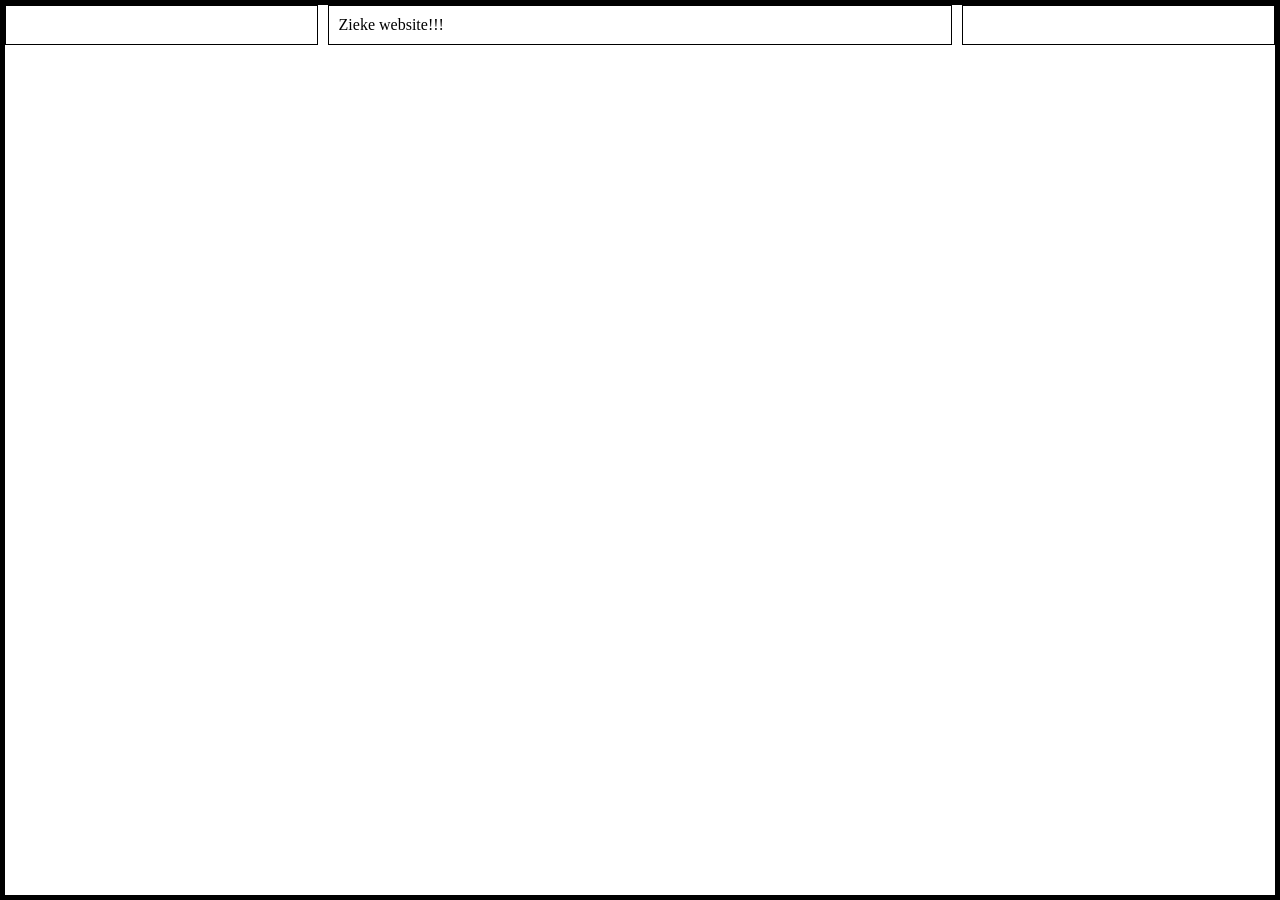
==== 1c/index.html @ 5a757d23 "new thingies" ====
<!DOCTYPE html>
<html lang="en">
<head>
    <meta charset="UTF-8">
    <meta name="viewport" content="width=device-width, initial-scale=1.0">
    <link rel="stylesheet" href="style.css">
    <title>Document</title>
</head>
<body>
    <div class="container">
        <div class="row">
            <div class="col-header-sidebar"></div>
            <div class="col-header-main">Zieke website!!!</div>
            <div class="col-header-sidebar"></div>
        </div>
</body>
</html>
---- 1c/style.css ----
* {
	margin: 0;
	padding: 0;
	box-sizing: border-box;
}

:root {
	--row-gap: 10px;
	--column-gap: 10px;
	--column-padding: 10px;
}

.container {
	margin: 0 auto;
	width: 100%;
	min-height: 100vh;
	display: flex;
	flex-direction: column;
	gap: var(--row-gap);
	border: 5px solid rgb(0, 0, 0);
}

.row {
	display: flex;
	flex-wrap: nowrap;
	gap: var(--column-gap);
    
}

[class^="col-"] {
	padding: var(--column-padding);
	display: flex;
	flex-grow: 1;
	flex-shrink: 1;
	align-items: center;
	border: 1px solid #000;
    
}

.col-header-main {
	flex-grow: 0;
	flex-basis: 50%;
    text-align: center;
}

.col-header-sidebar {
	flex-grow: 0;
	flex-basis: 25%;
}
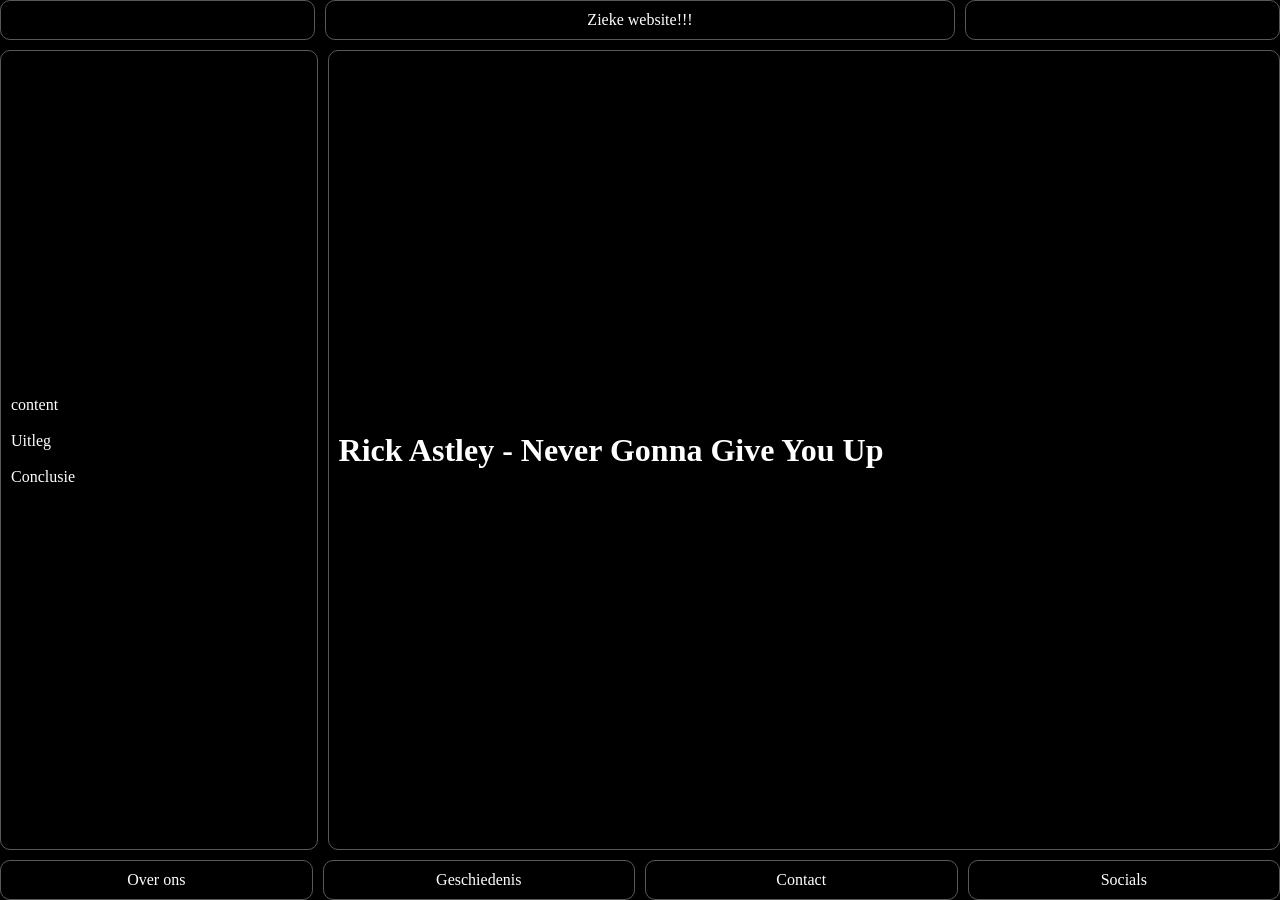
==== commit 81b8bfb6: "thingy" ====
--- a/1c/index.html
+++ b/1c/index.html
@@ -13,5 +13,31 @@
             <div class="col-header-main">Zieke website!!!</div>
             <div class="col-header-sidebar"></div>
         </div>
+
+    <div class="row flex-grow">
+        <div class="col-main-sidebar">
+            <p>
+                <a href="https://www.youtube.com/@RickAstleyYT/videos">content</a> 
+                <br><br/> 
+                <a href="https://www.youtube.com/@RickAstleyYT/videos">Uitleg</a> 
+                <br><br/>
+                <a href="https://www.youtube.com/@RickAstleyYT/videos">Conclusie</a> 
+                <br><br/>
+            </p>
+        </div>
+        <div class="col-main-content">
+            <p>
+                <h1>Rick Astley - Never Gonna Give You Up</h1>
+            </p>
+        </div>
+
+    </div>
+
+        <div class="row">
+            <div class="col-footer">Over ons</div>
+            <div class="col-footer">Geschiedenis</div>
+            <div class="col-footer">Contact</div>
+            <div class="col-footer">Socials</div>
+        </div>
 </body>
 </html>
--- a/1c/style.css
+++ b/1c/style.css
@@ -2,6 +2,11 @@
 	margin: 0;
 	padding: 0;
 	box-sizing: border-box;
+}
+
+body {
+    background-color: #000000;
+    color: #ffffff;
 }
 
 :root {
@@ -17,7 +22,6 @@
 	display: flex;
 	flex-direction: column;
 	gap: var(--row-gap);
-	border: 5px solid rgb(0, 0, 0);
 }
 
 .row {
@@ -33,17 +37,48 @@
 	flex-grow: 1;
 	flex-shrink: 1;
 	align-items: center;
-	border: 1px solid #000;
-    
+	border: 1px solid #5a5959;
+    border-radius: 10px;
+}
+
+a {
+    color: #ffffff;
+    text-decoration: none;
+    transition: 0.3s;
+}
+a:hover {
+    color: #4d4d4d;
+}
+
+.flex-grow {
+    flex-grow: 1;
 }
 
 .col-header-main {
+    display: flex;
 	flex-grow: 0;
 	flex-basis: 50%;
-    text-align: center;
+    justify-content: center;
 }
 
 .col-header-sidebar {
 	flex-grow: 0;
 	flex-basis: 25%;
-}+}
+
+.col-main-sidebar {
+    flex-grow: 0;
+    flex-basis: 25%;
+}
+
+.col-main-content {
+    flex-grow: 0;
+    flex-basis: 75%;
+}
+
+.col-footer {
+    display: flex;
+    flex-basis: 25%;
+    justify-content: center;
+}
+
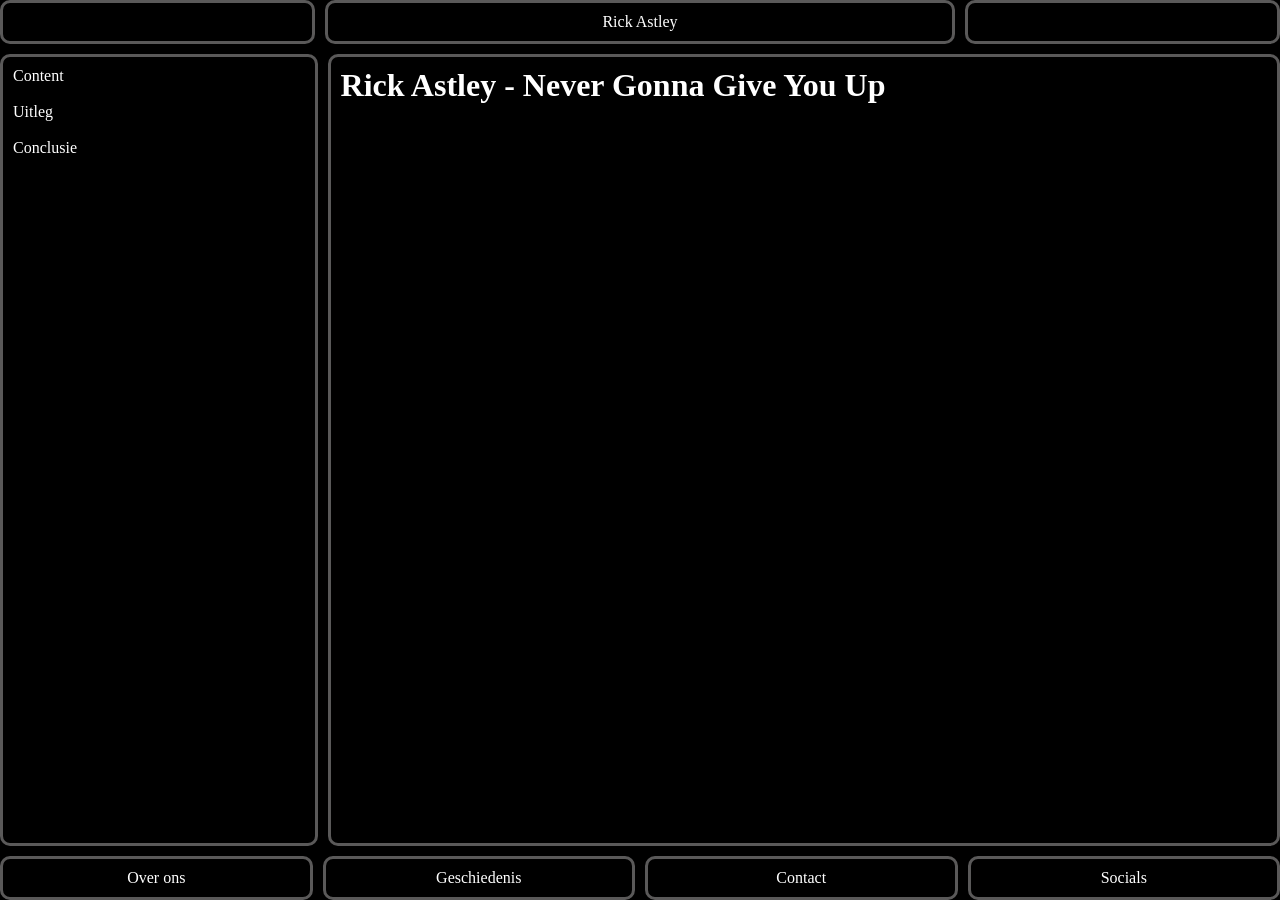
==== commit 8d3ae218: "heehee" ====
--- a/1c/index.html
+++ b/1c/index.html
@@ -10,14 +10,14 @@
     <div class="container">
         <div class="row">
             <div class="col-header-sidebar"></div>
-            <div class="col-header-main">Zieke website!!!</div>
+            <div class="col-header-main">Rick Astley</div>
             <div class="col-header-sidebar"></div>
         </div>
 
     <div class="row flex-grow">
         <div class="col-main-sidebar">
             <p>
-                <a href="https://www.youtube.com/@RickAstleyYT/videos">content</a> 
+                <a href="https://www.youtube.com/@RickAstleyYT/videos">Content</a> 
                 <br><br/> 
                 <a href="https://www.youtube.com/@RickAstleyYT/videos">Uitleg</a> 
                 <br><br/>
--- a/1c/style.css
+++ b/1c/style.css
@@ -37,7 +37,7 @@
 	flex-grow: 1;
 	flex-shrink: 1;
 	align-items: center;
-	border: 1px solid #5a5959;
+	border: 3px solid #5a5959;
     border-radius: 10px;
 }
 
@@ -69,16 +69,17 @@
 .col-main-sidebar {
     flex-grow: 0;
     flex-basis: 25%;
+	align-items: flex-start;
 }
 
 .col-main-content {
     flex-grow: 0;
     flex-basis: 75%;
+	align-items: flex-start;
 }
 
 .col-footer {
     display: flex;
     flex-basis: 25%;
     justify-content: center;
-}
-
+}
